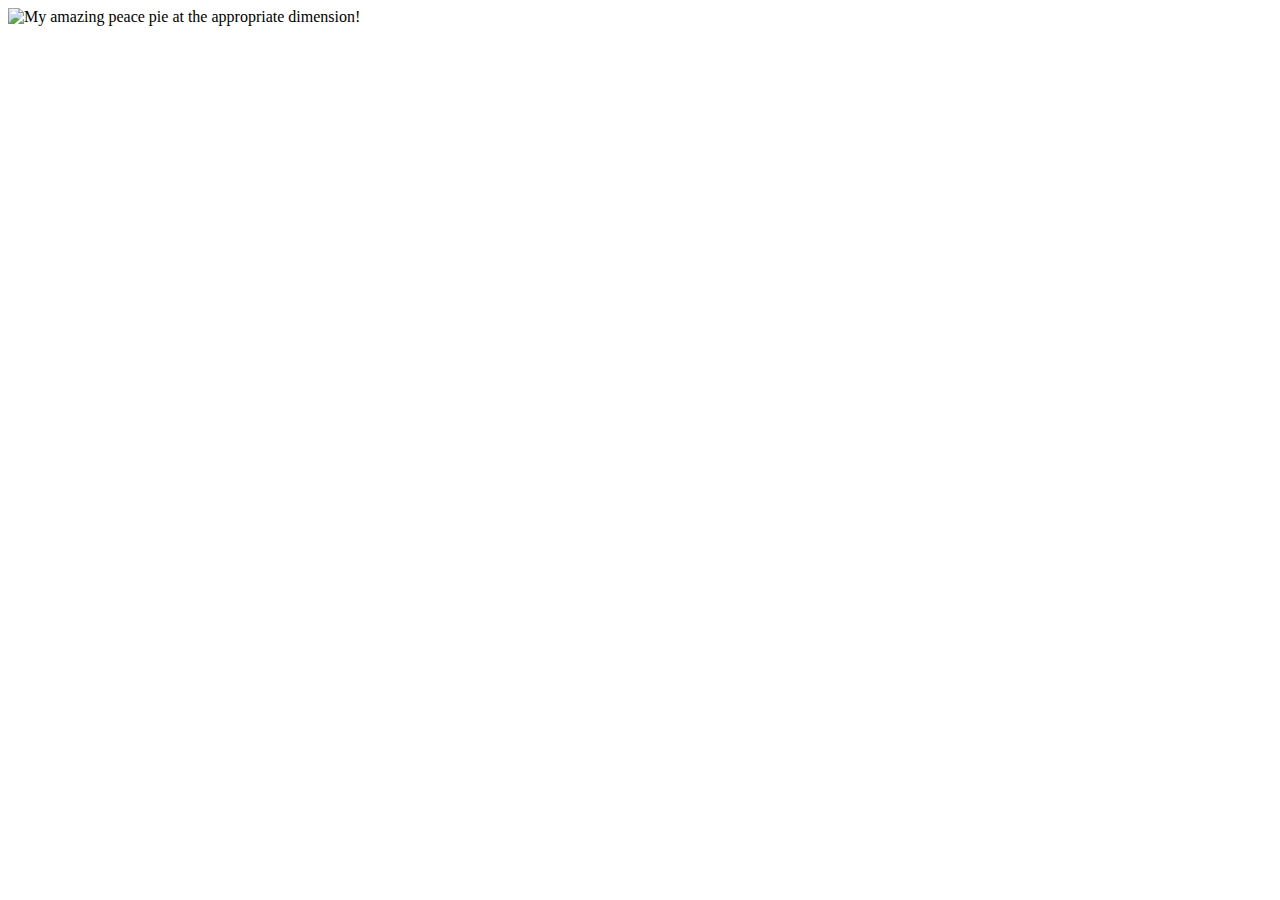
==== day-1-flexbox/6-responsive-images/begin/image-exercise.html @ 07011766 "image downloads and performance" ====
<!DOCTYPE html>
<html lang="en">
  <head>
    <meta charset="UTF-8">
    <title>Document</title>
    <script>
      // Picture element HTML5 shiv
      document.createElement( "picture" );
    </script>
    <script src="picturefill.min.js"></script>
  </head>
  <body>
    <!-- visit http://scottjehl.github.io/picturefill/ for picturefill source -->
    <div class="bkgdimg"></div>
    <picture>
      <source srcset="img/peace-pie-original.jpg" media="(min-width: 1200px)">
	<source srcset="img/peace-pie-500.jpg" media="(min-width: 800px)">
	  <img src="img/peace-pie-150.jpg" alt="My amazing peace pie at the appropriate dimension!">      
    </picture>
  </body>
</html>
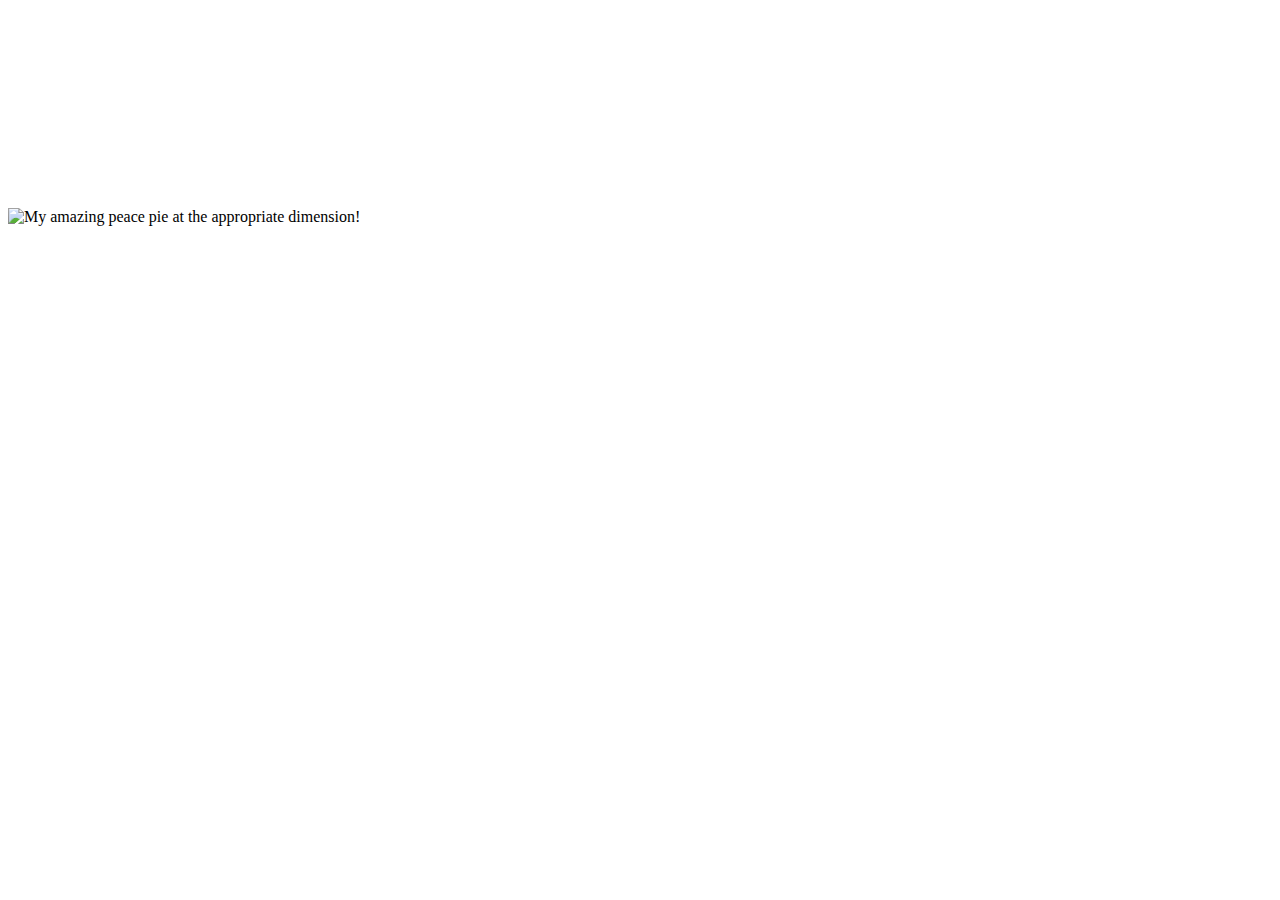
==== commit 2bc6d7a1: "background images" ====
--- a/day-1-flexbox/6-responsive-images/begin/image-exercise.html
+++ b/day-1-flexbox/6-responsive-images/begin/image-exercise.html
@@ -8,6 +8,7 @@
       document.createElement( "picture" );
     </script>
     <script src="picturefill.min.js"></script>
+    <link href="style.css" rel="stylesheet">
   </head>
   <body>
     <!-- visit http://scottjehl.github.io/picturefill/ for picturefill source -->
--- a/day-1-flexbox/6-responsive-images/begin/style.css
+++ b/day-1-flexbox/6-responsive-images/begin/style.css
@@ -0,0 +1,19 @@
+@media (min-width: 1px) {
+    .bkgdimg {
+	background: url(img/mom-300.jpg) no-repeat;
+	height: 50px;
+    }
+}
+
+@media (min-width: 500px) {
+    .bkgdimg {
+	background: url(img/mom-767.jpg) no-repeat;
+	height: 128px;
+    }
+}
+@media (min-width: 1000px) { 
+    .bkgdimg {
+	background: url(img/mom-1200.jpg) no-repeat;
+	height: 200px;
+    }
+}
